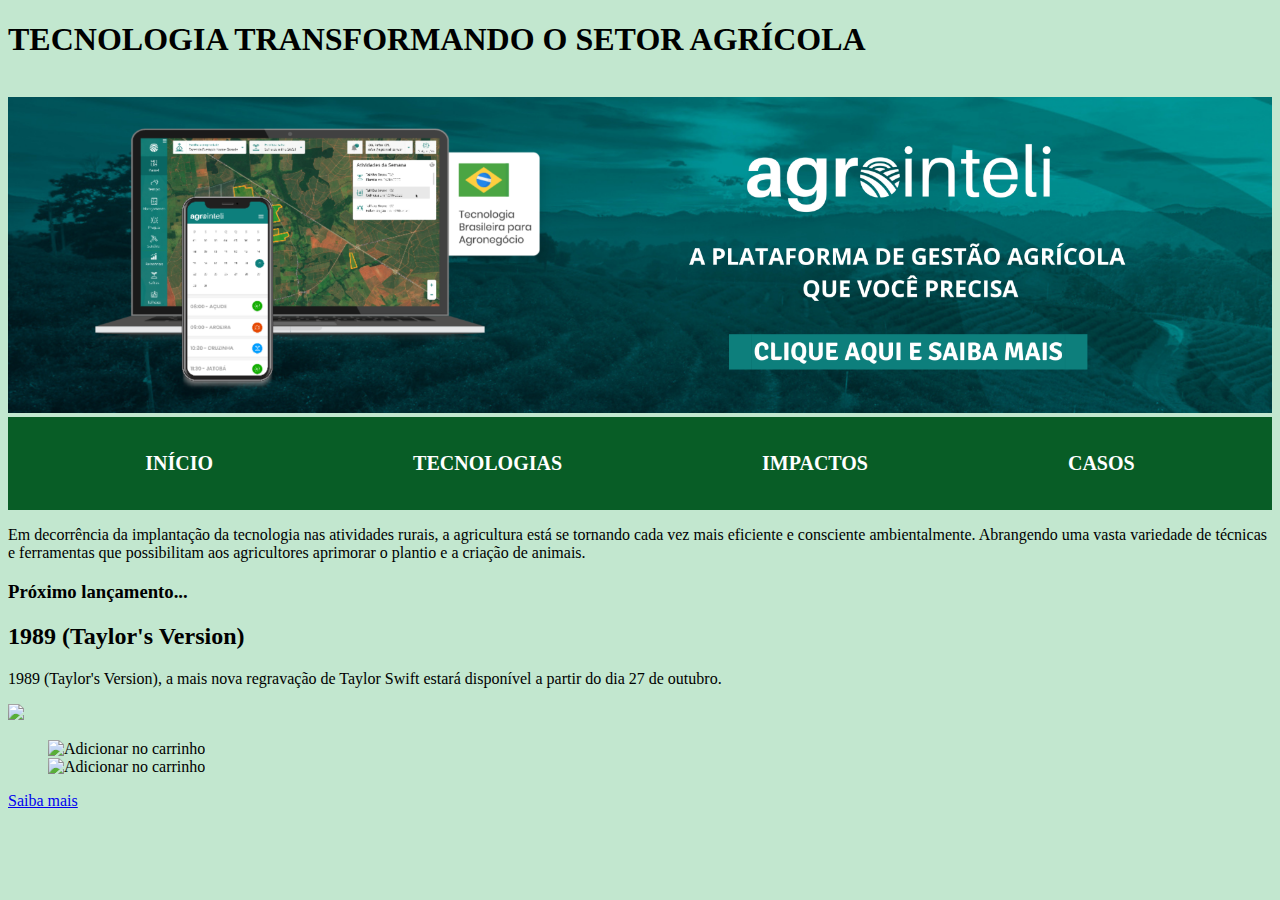
==== index.html @ 0498624b "ok" ====
<!DOCTYPE html>
<html lang="en">
<head>
    <meta charset="UTF-8">
    <meta name="viewport" content="width=device-width, initial-scale=1.0">

    <title>AGRINHO</title>

    <link rel="stylesheet" href="styles/style.css">
</head>

<body>
    <h1>TECNOLOGIA TRANSFORMANDO O SETOR AGRÍCOLA</h1>

    <div>
        <img class="banner" src="imagens/banner2.png" alt="banner">
    </div>

    <section class="menu">
        <ul class="menu_lista">
            <li class="menu_item">
                <a href="#" class="menu_link">INÍCIO</a>
            </li>
            <li class="menu_item">
                <a href="html/tecnologias.html" class="menu_link">TECNOLOGIAS</a>
            </li>
            <li class="menu_item">
                <a href="html/impactos.html" class="menu_link">IMPACTOS</a>
            </li>
            <li class="menu_item">
                <a href="html/casos.html" class="menu_link">CASOS</a>
            </li>
        </ul>
    </section>

    <div class="texto1">
        <p>Em decorrência da implantação da tecnologia nas atividades rurais, a agricultura está se tornando cada vez mais eficiente e consciente ambientalmente. Abrangendo uma vasta variedade de técnicas e ferramentas que possibilitam aos agricultores aprimorar o plantio e a criação de animais.</p>
    </div>




    <div class="card">
        <!--1° linha-->
        <div class="card__descrição">
            <!--1° coluna-->
            <div class="desrição">
                <h3 class="descrição__título">Próximo lançamento...</h3>
                <h2 class="descrição__título-livro">1989 (Taylor's Version)</h2>
                <p class="descrição__texto">1989 (Taylor's Version), a mais nova regravação de Taylor Swift estará disponível a partir do dia 27 de outubro. </p>
            </div>
            <!--2° coluna-->
            <img src="img/1989.webp" class="descrição__imagem">
        </div>

        <!--2° linha-->
        <div class="card__botões">
            <ul class="botões">
                <li class="botões__item"><img src="img/coracao.svg" alt="Adicionar no carrinho" width="35px"></li>
                <li class="botões__item"><img src="img/bolsa-de-compras.svg" alt="Adicionar no carrinho" width="35px"></li>
            </ul>
            <!--2° coluna-->
            <a href="#" class="botões__ancora">Saiba mais</a>
        
        </div>
    </div>

</body>
</html>
---- styles/style.css ----
@import url(styles/style.css);
@import url(styles/style2.css);
@import url(styles/style3.css);
@import url(styles/style4.css);

:root{
    --cor-de-fundo: #c2e7cf;
    --verde: #085d26;
    --verde-escuro: #195237;
    --branco: #ffffff;

}

body{
    background-color: var(--cor-de-fundo);
}

.banner{
    width:100%;
    margin-top: 17px;
}

.menu{
    background: var(--verde);
    text-align: center;
    justify-content: space-evenly;
    display: flex;
}


.menu_lista{
    display: flex;
    flex-wrap: wrap;
    justify-content: center;
    padding: 0 30px;

}

.menu_item{
    margin: 1.2em 5em;
}

.menu_link{
    color: var(--branco);
    padding: 1em;
    font-size: 20px;
    font-weight: 700;
    text-decoration: none;
}

li{
    list-style-type: none;
}
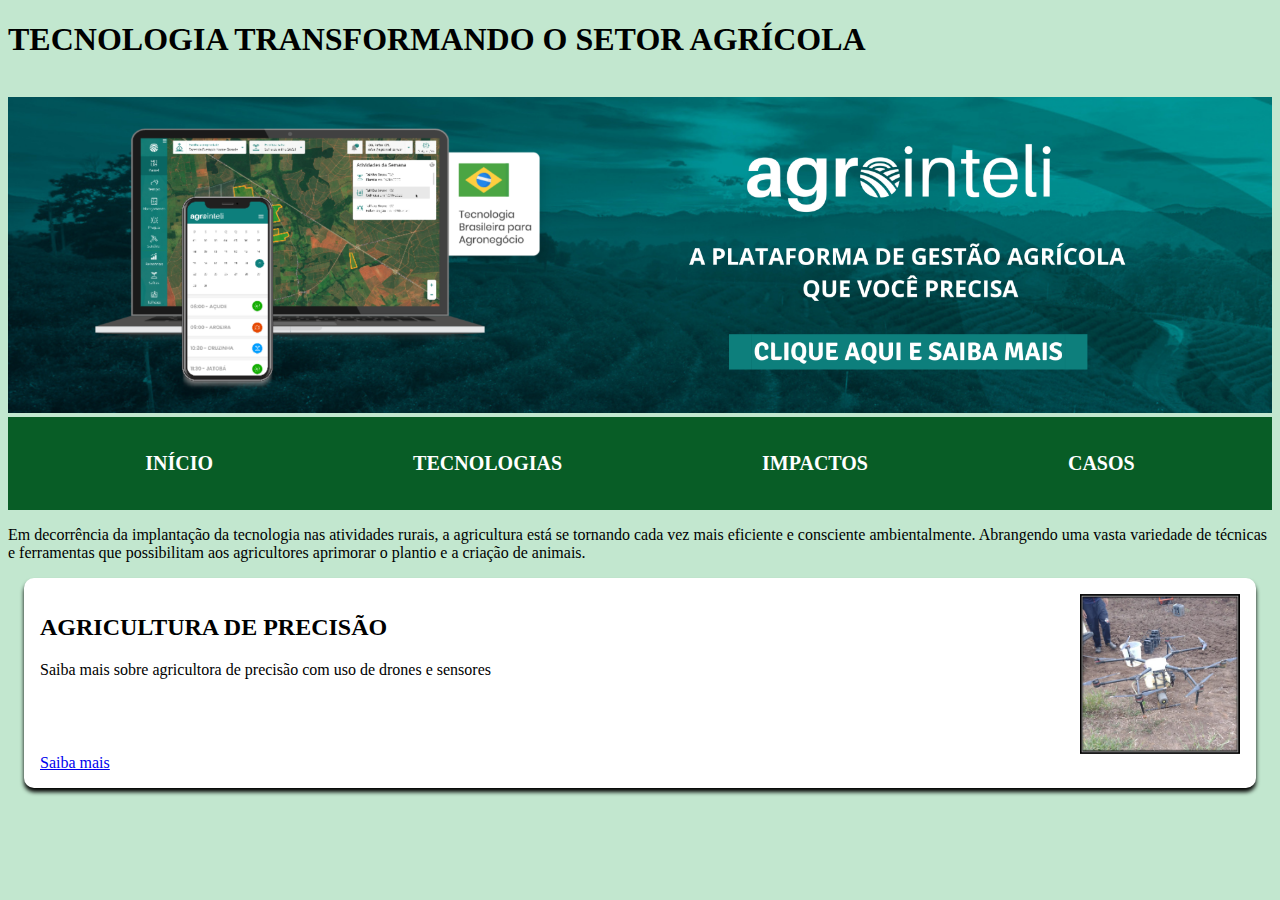
==== commit f53ef67a: "ok" ====
--- a/index.html
+++ b/index.html
@@ -45,20 +45,14 @@
         <div class="card__descrição">
             <!--1° coluna-->
             <div class="desrição">
-                <h3 class="descrição__título">Próximo lançamento...</h3>
-                <h2 class="descrição__título-livro">1989 (Taylor's Version)</h2>
-                <p class="descrição__texto">1989 (Taylor's Version), a mais nova regravação de Taylor Swift estará disponível a partir do dia 27 de outubro. </p>
+                <h3 class="descrição__título"></h3>
+                <h2 class="descrição__título-livro">AGRICULTURA DE PRECISÃO</h2>
+                <p class="descrição__texto">Saiba mais sobre agricultora de precisão com uso de drones e sensores </p>
             </div>
             <!--2° coluna-->
-            <img src="img/1989.webp" class="descrição__imagem">
+            <img src="imagens/drone1.jpg" class="descrição__imagem">
         </div>
 
-        <!--2° linha-->
-        <div class="card__botões">
-            <ul class="botões">
-                <li class="botões__item"><img src="img/coracao.svg" alt="Adicionar no carrinho" width="35px"></li>
-                <li class="botões__item"><img src="img/bolsa-de-compras.svg" alt="Adicionar no carrinho" width="35px"></li>
-            </ul>
             <!--2° coluna-->
             <a href="#" class="botões__ancora">Saiba mais</a>
         
--- a/styles/style.css
+++ b/styles/style.css
@@ -50,4 +50,27 @@
 
 li{
     list-style-type: none;
+}
+
+.card{
+    background: var(--branco);
+    box-shadow: 0px 4px 4px rgba(0, 0, 0, 25);
+    border-radius: 10px;
+    margin:1em;
+    padding: 1em;
+}
+
+.card__descrição{
+    display: flex;
+    justify-content: space-between;
+}
+
+.card__botões{
+    display: flex;
+    justify-content: space-between;
+}
+
+.descrição__imagem{
+    width: 160px;
+    height: 160px;
 }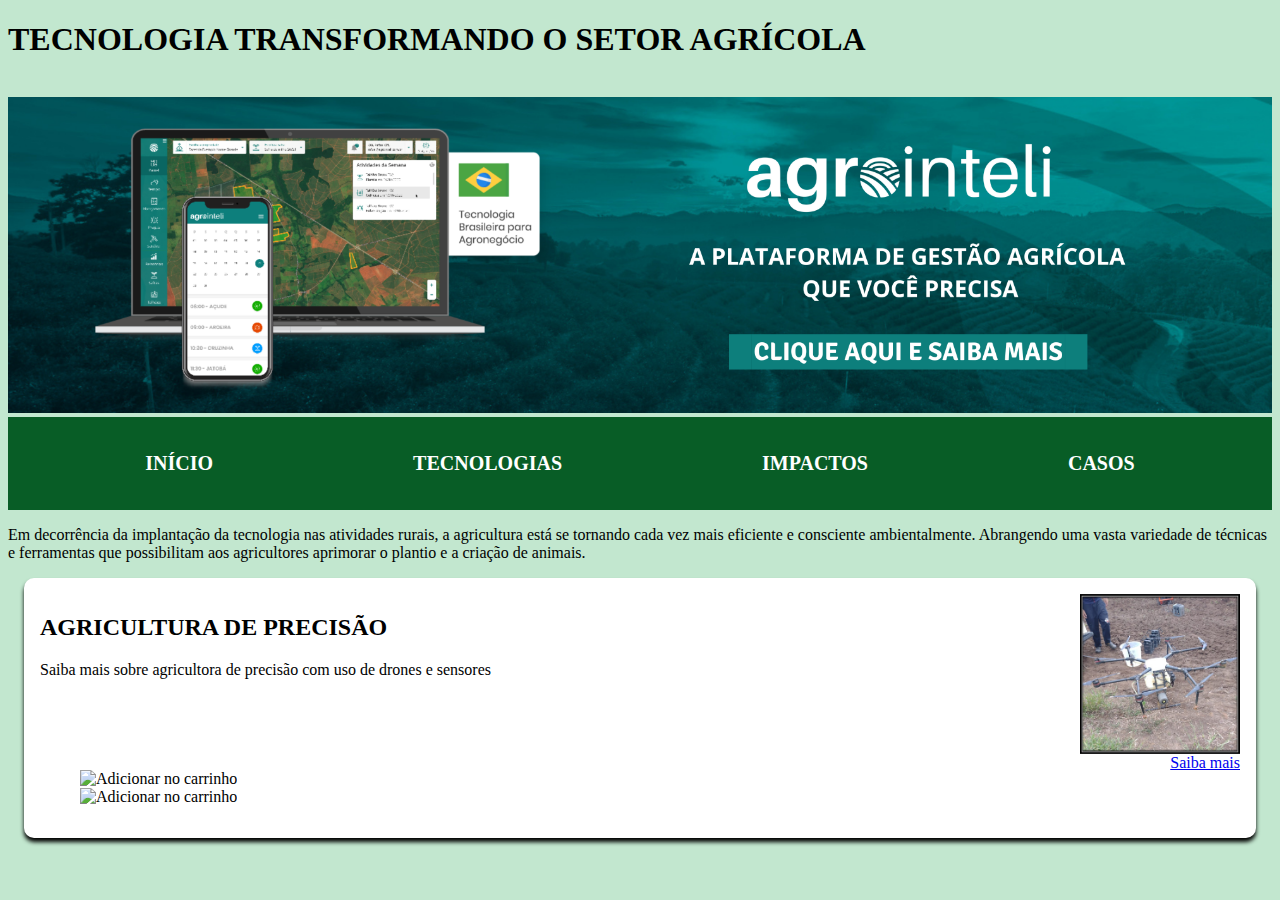
==== commit 3d4f34cc: "ok" ====
--- a/index.html
+++ b/index.html
@@ -53,10 +53,17 @@
             <img src="imagens/drone1.jpg" class="descrição__imagem">
         </div>
 
-            <!--2° coluna-->
-            <a href="#" class="botões__ancora">Saiba mais</a>
+            <!--2° linha-->
+            <div class="card__botões">
+                <ul class="botões">
+                    <li class="botões__item"><img src="img/coracao.svg" alt="Adicionar no carrinho" width="35px"></li>
+                    <li class="botões__item"><img src="img/bolsa-de-compras.svg" alt="Adicionar no carrinho" width="35px"></li>
+                </ul>
+
+             <!--2° coluna-->
+                <a href="#" class="botões__ancora">Saiba mais</a>
         
-        </div>
+            </div>
     </div>
 
 </body>
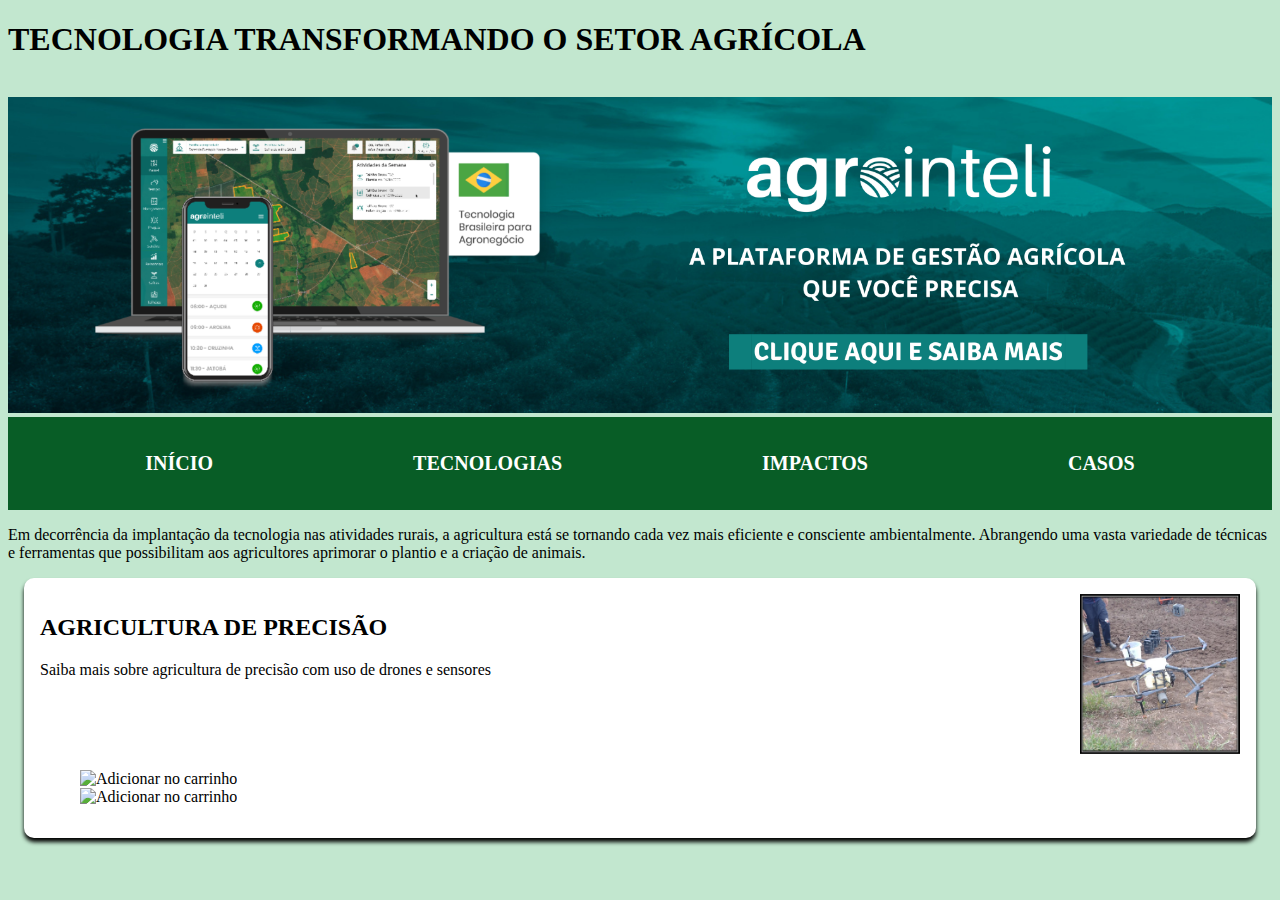
==== commit cd3018cf: "ok" ====
--- a/index.html
+++ b/index.html
@@ -47,7 +47,7 @@
             <div class="desrição">
                 <h3 class="descrição__título"></h3>
                 <h2 class="descrição__título-livro">AGRICULTURA DE PRECISÃO</h2>
-                <p class="descrição__texto">Saiba mais sobre agricultora de precisão com uso de drones e sensores </p>
+                <p class="descrição__texto">Saiba mais sobre agricultura de precisão com uso de drones e sensores </p>
             </div>
             <!--2° coluna-->
             <img src="imagens/drone1.jpg" class="descrição__imagem">
--- a/styles/style.css
+++ b/styles/style.css
@@ -73,4 +73,12 @@
 .descrição__imagem{
     width: 160px;
     height: 160px;
+}
+
+.botões__ancora {
+    background-color: var(--roxo);
+    padding: 1em 2.2em;
+    color: var(--branco);
+    font-weight: 700;
+    text-decoration: none;
 }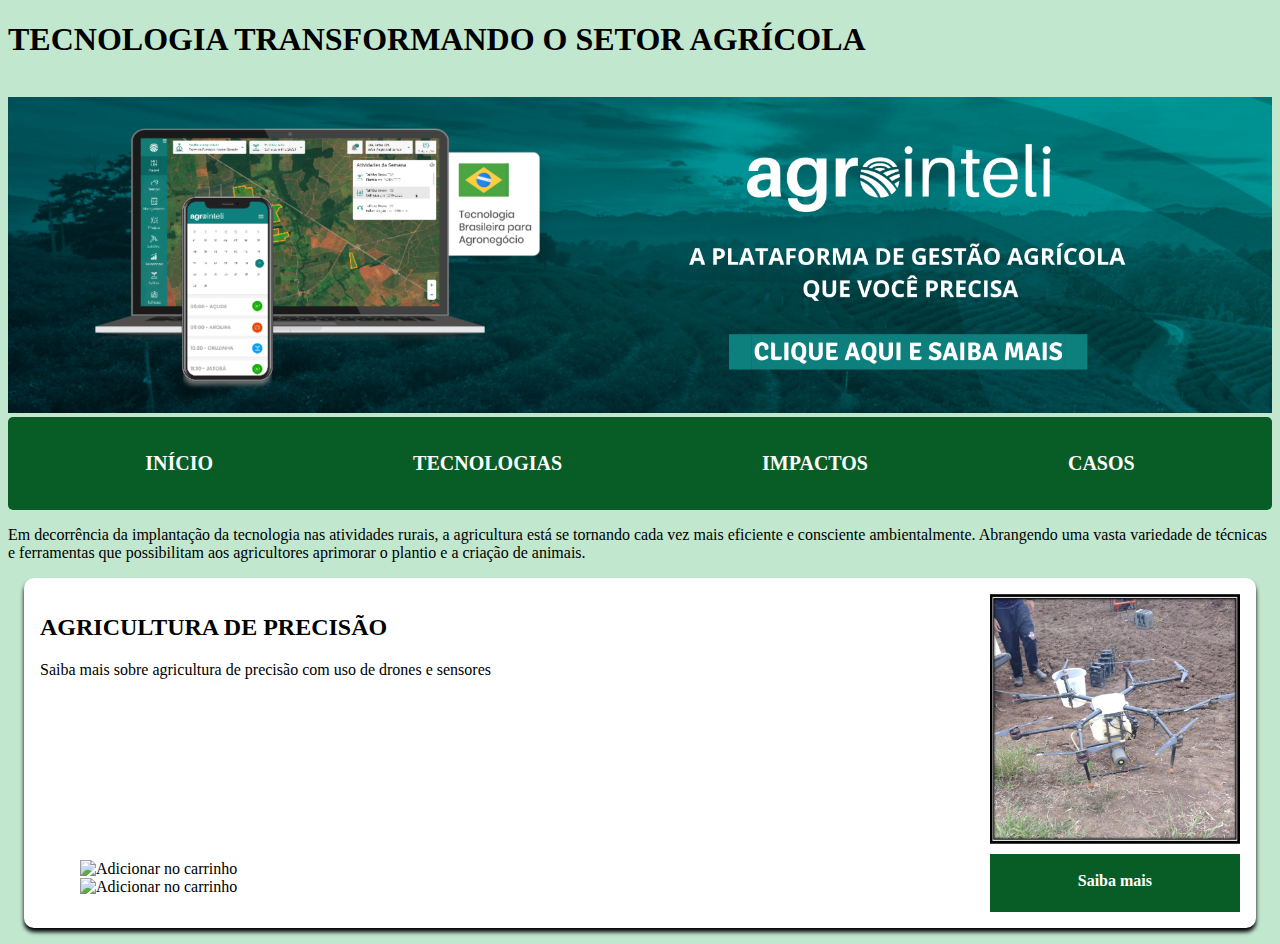
==== commit bda10f51: "ok" ====
--- a/index.html
+++ b/index.html
@@ -41,26 +41,26 @@
 
 
     <div class="card">
-        <!--1° linha-->
+
         <div class="card__descrição">
-            <!--1° coluna-->
+
             <div class="desrição">
                 <h3 class="descrição__título"></h3>
                 <h2 class="descrição__título-livro">AGRICULTURA DE PRECISÃO</h2>
                 <p class="descrição__texto">Saiba mais sobre agricultura de precisão com uso de drones e sensores </p>
             </div>
-            <!--2° coluna-->
+
             <img src="imagens/drone1.jpg" class="descrição__imagem">
         </div>
 
-            <!--2° linha-->
+
             <div class="card__botões">
                 <ul class="botões">
                     <li class="botões__item"><img src="img/coracao.svg" alt="Adicionar no carrinho" width="35px"></li>
                     <li class="botões__item"><img src="img/bolsa-de-compras.svg" alt="Adicionar no carrinho" width="35px"></li>
                 </ul>
 
-             <!--2° coluna-->
+
                 <a href="#" class="botões__ancora">Saiba mais</a>
         
             </div>
--- a/styles/style.css
+++ b/styles/style.css
@@ -25,6 +25,7 @@
     text-align: center;
     justify-content: space-evenly;
     display: flex;
+    border-radius: 5px;
 }
 
 
@@ -71,13 +72,14 @@
 }
 
 .descrição__imagem{
-    width: 160px;
-    height: 160px;
+    width: 250px;
+    height: 250px;
 }
 
 .botões__ancora {
-    background-color: var(--roxo);
-    padding: 1em 2.2em;
+    background-color: var(--verde);
+    padding: 1.1em 5.5em;
+    margin-top: 10px;
     color: var(--branco);
     font-weight: 700;
     text-decoration: none;
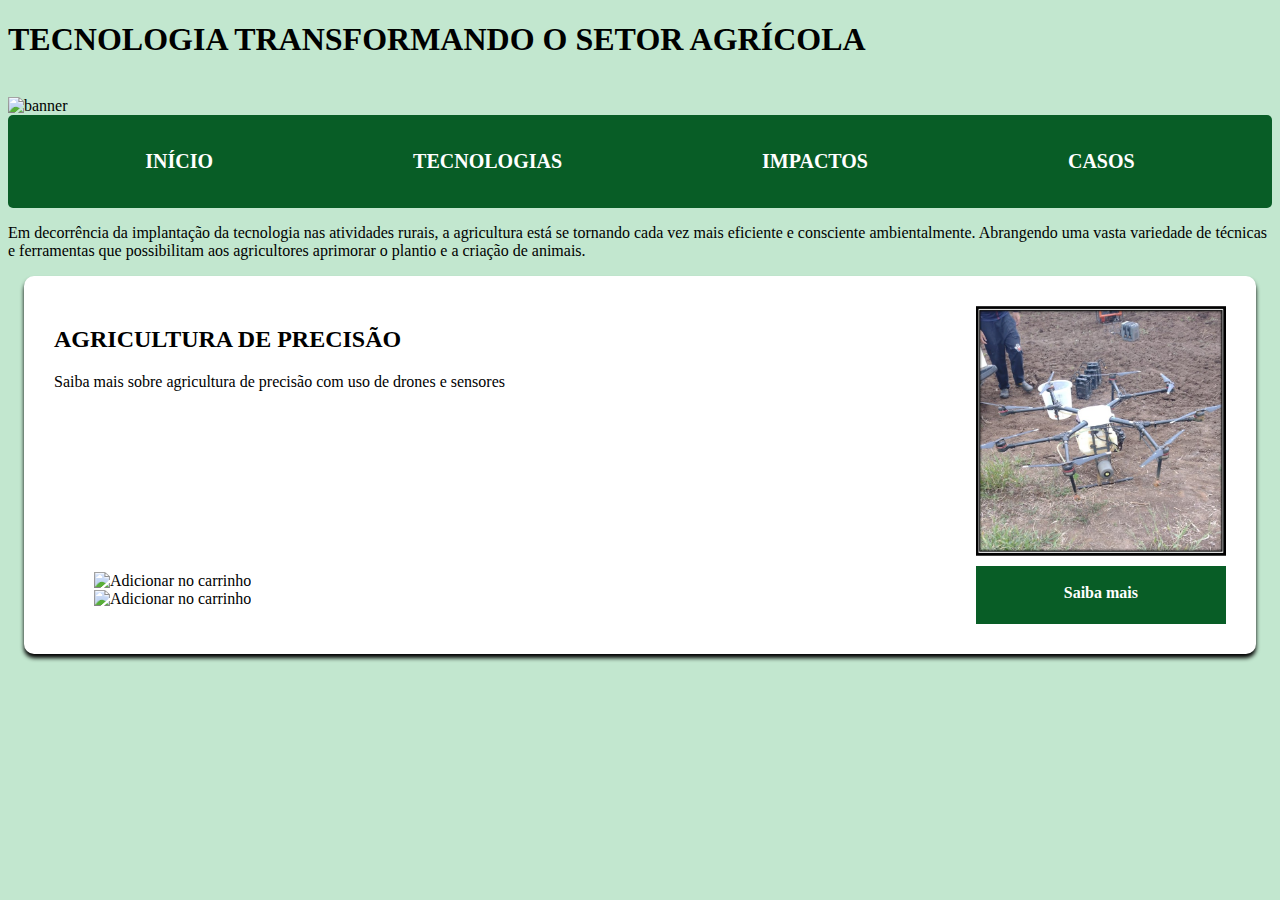
==== commit c2f55efe: "ok" ====
--- a/index.html
+++ b/index.html
@@ -13,7 +13,7 @@
     <h1>TECNOLOGIA TRANSFORMANDO O SETOR AGRÍCOLA</h1>
 
     <div>
-        <img class="banner" src="imagens/banner2.png" alt="banner">
+        <img class="banner" src="" alt="banner">
     </div>
 
     <section class="menu">
--- a/styles/style.css
+++ b/styles/style.css
@@ -58,7 +58,7 @@
     box-shadow: 0px 4px 4px rgba(0, 0, 0, 25);
     border-radius: 10px;
     margin:1em;
-    padding: 1em;
+    padding: 30px;
 }
 
 .card__descrição{
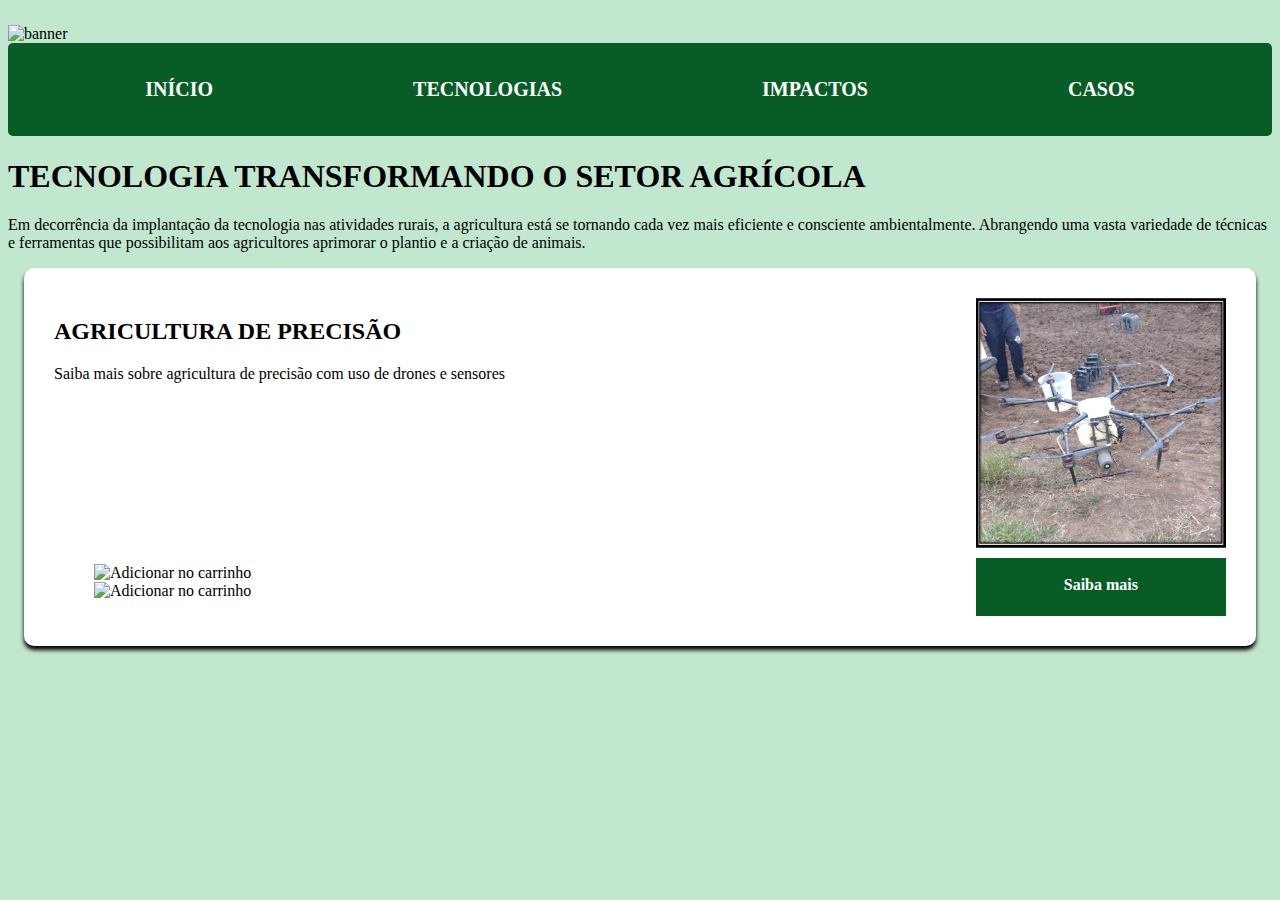
==== commit d13742e3: "ok" ====
--- a/index.html
+++ b/index.html
@@ -10,13 +10,12 @@
 </head>
 
 <body>
-    <h1>TECNOLOGIA TRANSFORMANDO O SETOR AGRÍCOLA</h1>
 
     <div>
         <img class="banner" src="" alt="banner">
     </div>
 
-    <section class="menu">
+    <header class="menu">
         <ul class="menu_lista">
             <li class="menu_item">
                 <a href="#" class="menu_link">INÍCIO</a>
@@ -31,7 +30,9 @@
                 <a href="html/casos.html" class="menu_link">CASOS</a>
             </li>
         </ul>
-    </section>
+    </header>
+
+    <h1>TECNOLOGIA TRANSFORMANDO O SETOR AGRÍCOLA</h1>
 
     <div class="texto1">
         <p>Em decorrência da implantação da tecnologia nas atividades rurais, a agricultura está se tornando cada vez mais eficiente e consciente ambientalmente. Abrangendo uma vasta variedade de técnicas e ferramentas que possibilitam aos agricultores aprimorar o plantio e a criação de animais.</p>
